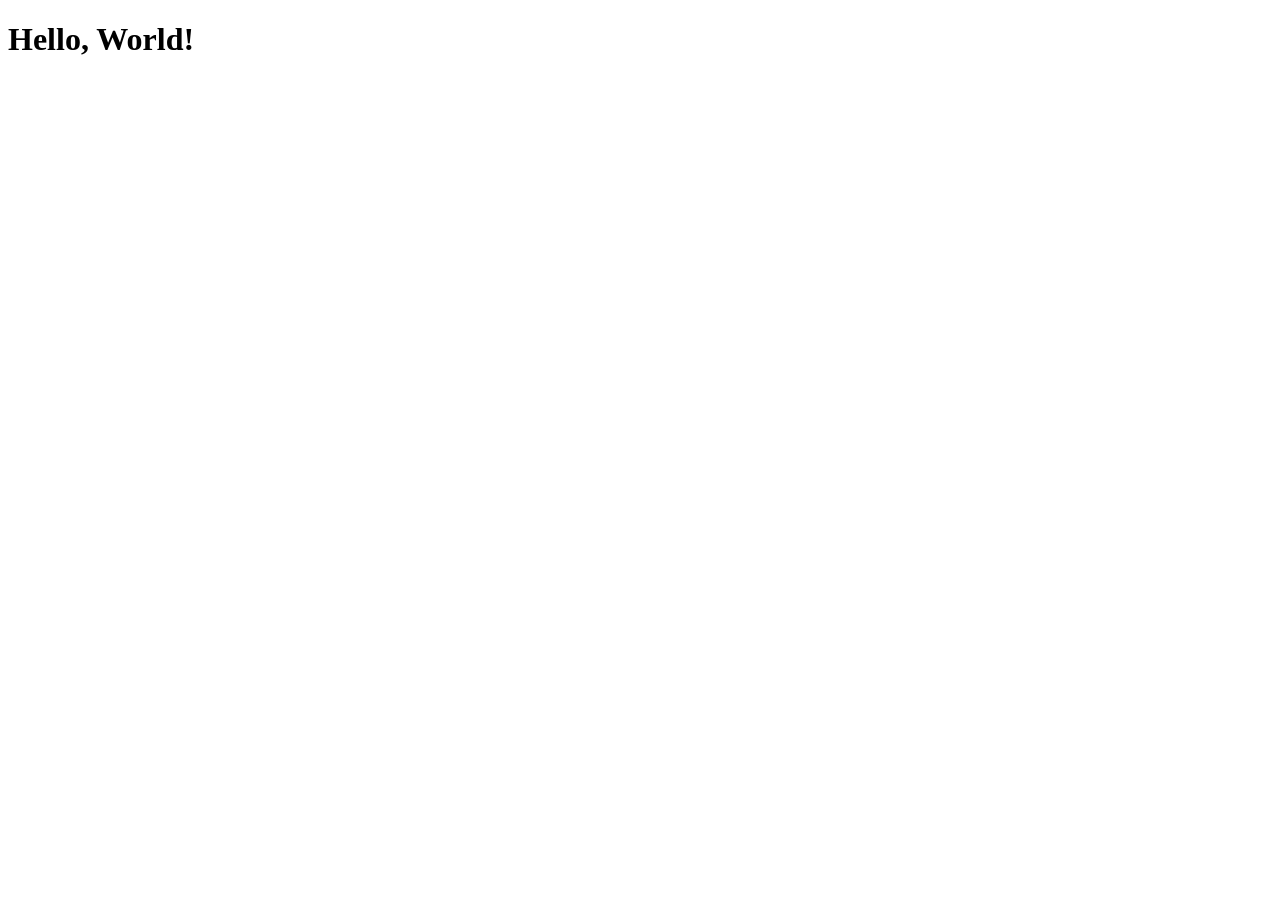
==== index.html @ fcaf1aaf "First Commit" ====
<!DOCTYPE html>
<html lang="en">
<head>
    <meta charset="UTF-8">
    <meta name="viewport" content="width=>, initial-scale=1.0">
    <title>Document</title>
</head>
<body>
    <h1>Hello, World!</h1>
</body>
</html>
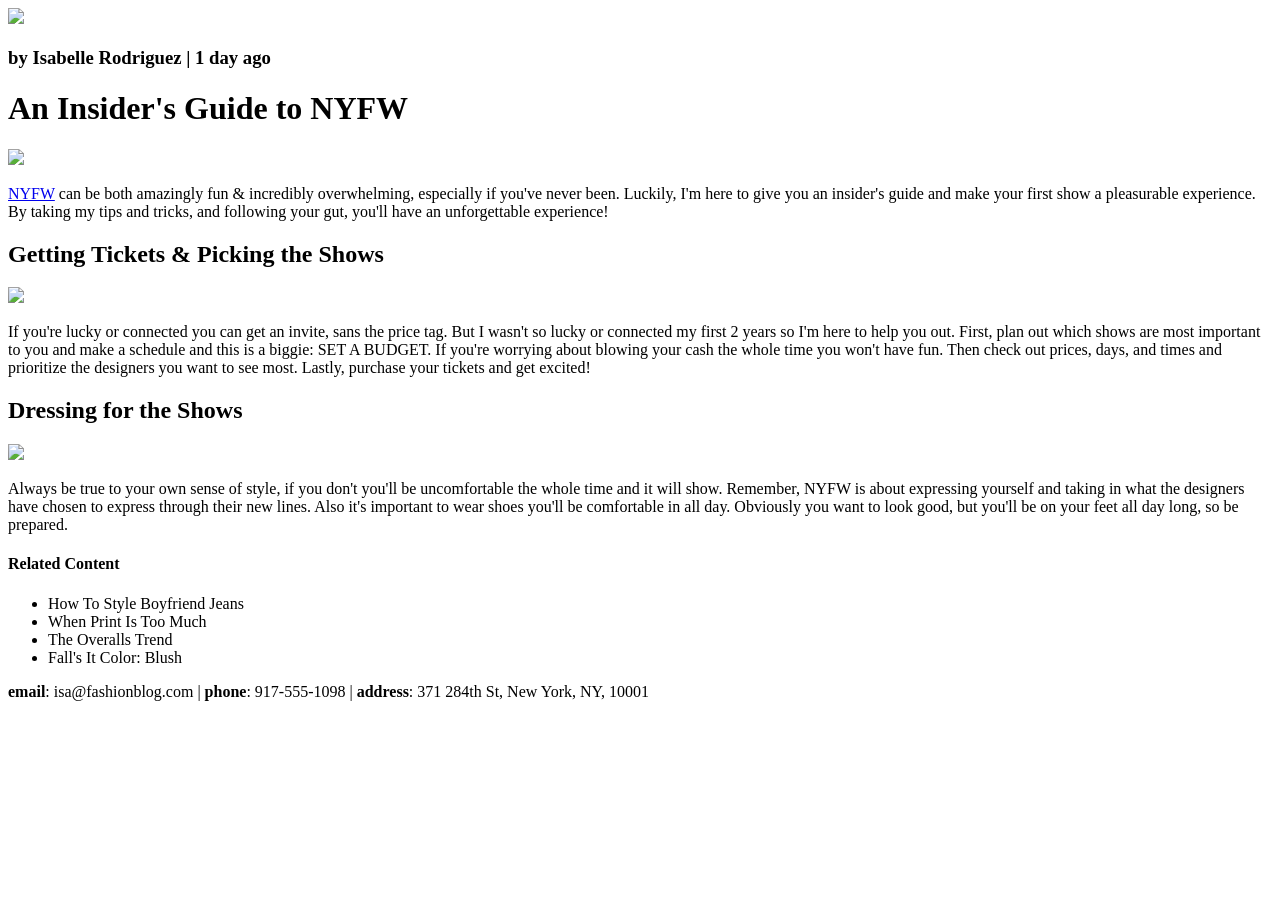
==== commit df49d488: "Fashion Blog" ====
--- a/index.html
+++ b/index.html
@@ -1,11 +1,66 @@
-<!DOCTYPE html>
-<html lang="en">
-<head>
-    <meta charset="UTF-8">
-    <meta name="viewport" content="width=>, initial-scale=1.0">
-    <title>Document</title>
-</head>
-<body>
-    <h1>Hello, World!</h1>
-</body>
-</html>+<!doctype html>
+<html>
+  <head>
+    <title>Everyday with Isa</title>
+  </head>
+  <body>
+    <a href="#contact"
+      ><image
+        src="https://content.codecademy.com/courses/learn-html/elements-and-structure/profile.jpg"
+    /></a>
+    <h3>by Isabelle Rodriguez | 1 day ago</h3>
+    <h1>An Insider's Guide to NYFW</h1>
+    <image
+      src="https://content.codecademy.com/courses/learn-html/elements-and-structure/image-one.jpeg"
+    />
+    <p>
+      <a
+        href="https://en.wikipedia.org/wiki/New_York_Fashion_Week"
+        target="_blank"
+        >NYFW</a
+      >
+      can be both amazingly fun & incredibly overwhelming, especially if you've
+      never been. Luckily, I'm here to give you an insider's guide and make your
+      first show a pleasurable experience. By taking my tips and tricks, and
+      following your gut, you'll have an unforgettable experience!
+    </p>
+    <h2>Getting Tickets & Picking the Shows</h2>
+    <image
+      src="https://content.codecademy.com/courses/learn-html/elements-and-structure/image-two.jpeg"
+    />
+    <p>
+      If you're lucky or connected you can get an invite, sans the price tag.
+      But I wasn't so lucky or connected my first 2 years so I'm here to help
+      you out. First, plan out which shows are most important to you and make a
+      schedule and this is a biggie: SET A BUDGET. If you're worrying about
+      blowing your cash the whole time you won't have fun. Then check out
+      prices, days, and times and prioritize the designers you want to see most.
+      Lastly, purchase your tickets and get excited!
+    </p>
+    <h2>Dressing for the Shows</h2>
+    <image
+      src="https://content.codecademy.com/courses/learn-html/elements-and-structure/image-three.jpeg"
+    />
+    <p>
+      Always be true to your own sense of style, if you don't you'll be
+      uncomfortable the whole time and it will show. Remember, NYFW is about
+      expressing yourself and taking in what the designers have chosen to
+      express through their new lines. Also it's important to wear shoes you'll
+      be comfortable in all day. Obviously you want to look good, but you'll be
+      on your feet all day long, so be prepared.
+    </p>
+    <h4>Related Content</h4>
+    <ul>
+      <li>How To Style Boyfriend Jeans</li>
+      <li>When Print Is Too Much</li>
+      <li>The Overalls Trend</li>
+      <li>Fall's It Color: Blush</li>
+    </ul>
+  </body>
+  <div id="contact">
+    <p>
+      <strong>email</strong>: isa@fashionblog.com | <strong>phone</strong>:
+      917-555-1098 | <strong>address</strong>: 371 284th St, New York, NY, 10001
+    </p>
+  </div>
+</html>
